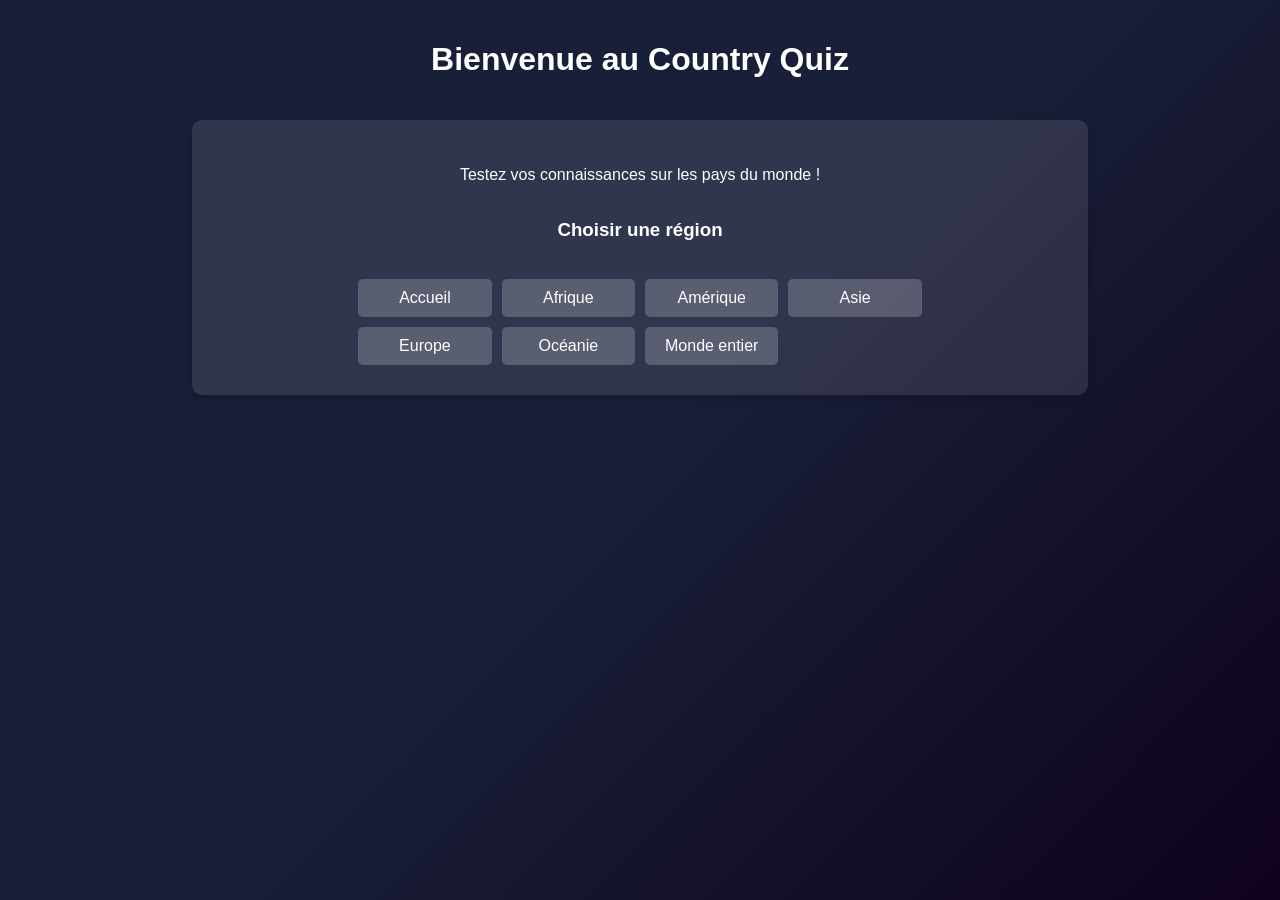
==== index.html @ 60faa523 "premier commit du jeu du quiz" ====
<!DOCTYPE html>
<html lang="fr">
<head>
    <meta charset="UTF-8">
    <meta name="viewport" content="width=device-width, initial-scale=1.0">
    <title>Country Quiz - Accueil</title>
    <link rel="stylesheet" href="style.css">
    <script src="script.js"></script>
</head>
<body>
    <header>
        <h1>Bienvenue au Country Quiz</h1>
    </header>
    <main>
        <div class="quiz_container">
            <p>Testez vos connaissances sur les pays du monde !</p>
            <h3>Choisir une région</h3>
            <div class="region_links">
                <a href="index.html">Accueil</a>
                <a href="afrique.html">Afrique</a>
                <a href="amerique.html">Amérique</a>
                <a href="asie.html">Asie</a>
                <a href="europe.html">Europe</a>
                <a href="oceanie.html">Océanie</a>
                <a href="whole_world.html">Monde entier</a>
            </div>
        </div>
    </main>
</body>
</html>
---- style.css ----
html, body {
    min-height: 100%;
}

body {
    margin: 0;
    background: linear-gradient(135deg, #191f39 50%, #0f021c 100%);
    background-repeat: no-repeat;
    background-size: cover;
    background-position: center;
    background-attachment: fixed;
    color : #fff;
    font-family: 'Arial', sans-serif;
}

header {
    display: flex;
    justify-content: center;
    text-align: center;
    padding: 20px;
}

nav {
    display: flex;
    justify-content: center;
    gap: 25px;
    margin: 10px 5vw;
    border-radius: 15px;
    background-color: rgba(255, 255, 255, 0.1);
    padding: 15px;
}

nav a {
    position: relative;
    display: inline-block;
    text-decoration: none;
    color: #fff;
    font-weight: lighter;
    transition: all 0.3s ease;
}

nav a:hover {
    transform: translateY(-1px);
}

nav a[aria-current="page"]::after {
    content: "";
    position: absolute;
    left: 50%;
    bottom: -6px;
    width: 70%;
    height: 2px;
    border-radius: 999px;
    background-color: rgba(255, 255, 255, 0.8);
    transform: translateX(-50%);
}

button {
    background-color: rgba(255, 255, 255, 0.2);
    color: #fff;
    border: none;
    padding: 10px 20px;
    border-radius: 5px;
    cursor: pointer;
    transition: all 0.2s ease;
}
button:hover {
    background-color: rgba(255, 255, 255, 0.3);
}

.quiz_container {
    display: flex;
    flex-direction: column;
    align-items: center;;
    background-color: rgba(255, 255, 255, 0.1);
    padding: 30px;
    margin: 0px 15vw;
    border-radius: 10px;
    box-shadow: 0 4px 8px rgba(0, 0, 0, 0.2);
}

.region_links {
    display: grid;
    flex-direction: column;
    grid-template-columns: repeat(4, minmax(100px, 1fr));
    justify-content: center;
    margin-top: 20px;
    gap: 10px;
}

.region_links a {
    display: flex;
    align-items: center;
    justify-content: center;
    color: #fff;
    text-decoration: none;
    white-space: nowrap;
    text-align: center;
    padding: 10px 20px;
    background-color: rgba(255, 255, 255, 0.2);
    border-radius: 5px;
    transition: all 0.3s ease;   
}

.region_links a:hover {
    background-color: rgba(255, 255, 255, 0.3);
    transform: translateY(-1px);
}

.quiz_list {
    margin-top: 20px;
    padding: 0;
    width: 100%;
    max-width: 360px;
}

.quiz_list li {
    list-style: none;
}

.quiz-flag-item {
    display: flex;
    justify-content: center;
    align-items: center;
    min-height: 180px;
    margin-bottom: 10px;
}

.quiz-timer {
    text-align: center;
    font-weight: 600;
    margin-bottom: 10px;
    color: rgba(255, 255, 255, 0.95);
}

.quiz-timer-label {
    margin-bottom: 6px;
}

.quiz-progress {
    width: 100%;
    height: 8px;
    border-radius: 999px;
    overflow: hidden;
    background-color: rgba(255, 255, 255, 0.15);
}

.quiz-progress-fill {
    width: 0%;
    height: 100%;
    border-radius: inherit;
    background: linear-gradient(90deg, rgba(115, 148, 176, 0.95), rgba(255, 255, 255, 0.85));
}

.quiz-timer.is-warning {
    color: rgba(255, 120, 120, 0.95);
}

.quiz-timer.is-warning .quiz-progress-fill {
    background: linear-gradient(90deg, rgba(255, 138, 138, 0.95), rgba(255, 90, 90, 0.95));
}

.quiz-flag-image {
    display: block;
    width: auto;
    height: auto;
    max-width: min(70vw, 260px);
    max-height: 160px;
    object-fit: contain;
    border-radius: 8px;
    box-shadow: 0 4px 10px rgba(0, 0, 0, 0.25);
}

.quiz-feedback {
    text-align: center;
    margin: 10px 0;
}

.quiz-answer-item {
    margin: 6px 0;
}

.quiz-answer-button {
    width: 100%;
    background-color: rgba(255, 255, 255, 0.2);
}

.quiz-next-button {
    width: 100%;
    background-color: rgba(115, 148, 176, 0.2);
}

.quiz-next-button:hover {
    background-color: rgba(115, 148, 176, 0.3);
}

.quiz-answer-button:hover {
    background-color: rgba(255, 255, 255, 0.3);
    transform: scaleX(1.03);
}

.quiz-answer-button.is-disabled {
    opacity: 0.7;
    cursor: default;
}

.quiz-answer-button.is-correct {
    border-color: rgba(0, 255, 0, 0.2);
    border-width: 2px;
    border-style: solid;
}

.quiz-answer-button.is-incorrect {
    border-width: 2px;
    border-style: solid;
    border-color: rgba(255, 0, 0, 0.2);

}

.quiz-next-item {
    margin-top: 10px;
}
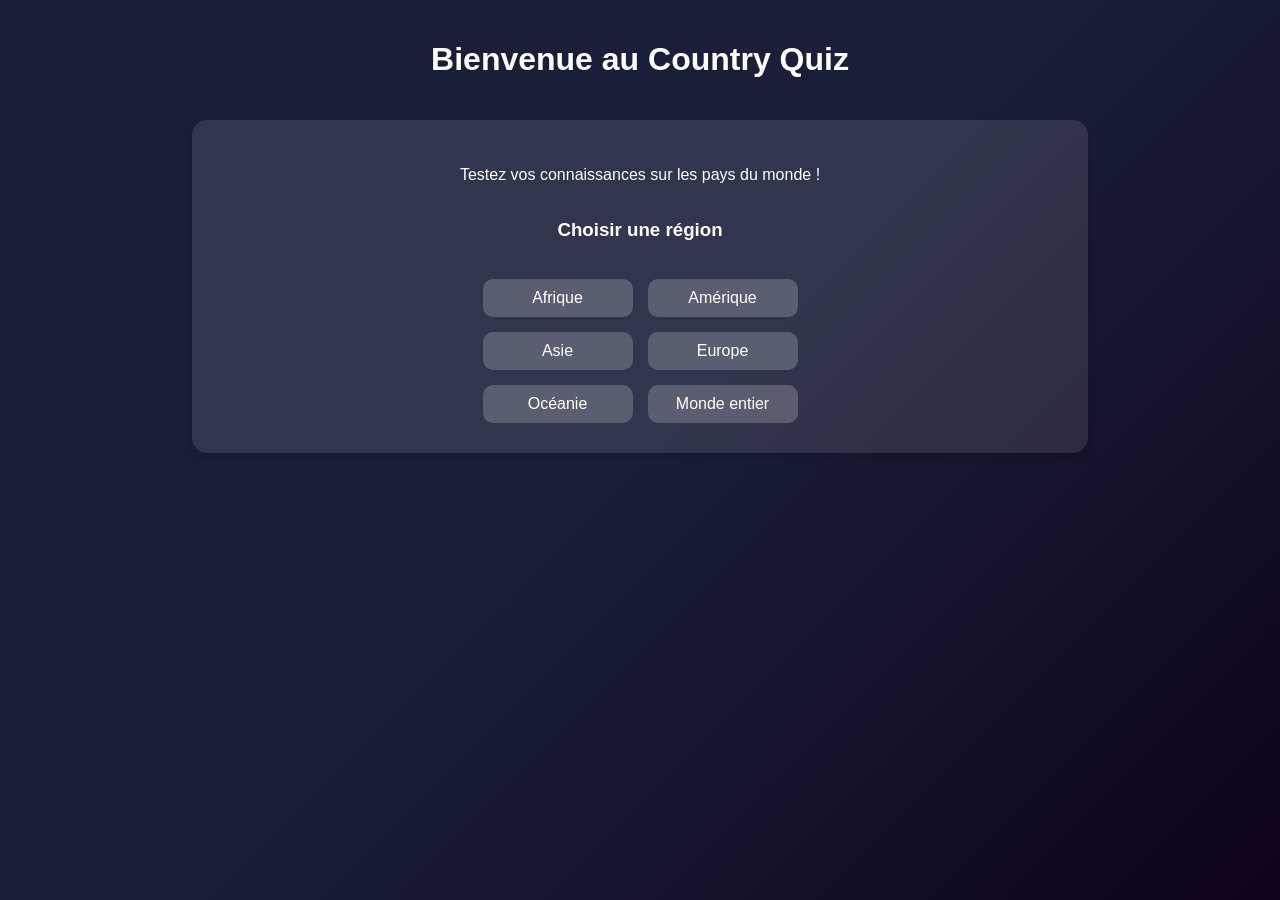
==== commit e3df51fd: "simplification du projet et de la gestion des pages html" ====
--- a/index.html
+++ b/index.html
@@ -5,7 +5,6 @@
     <meta name="viewport" content="width=device-width, initial-scale=1.0">
     <title>Country Quiz - Accueil</title>
     <link rel="stylesheet" href="style.css">
-    <script src="script.js"></script>
 </head>
 <body>
     <header>
@@ -16,13 +15,12 @@
             <p>Testez vos connaissances sur les pays du monde !</p>
             <h3>Choisir une région</h3>
             <div class="region_links">
-                <a href="index.html">Accueil</a>
-                <a href="afrique.html">Afrique</a>
-                <a href="amerique.html">Amérique</a>
-                <a href="asie.html">Asie</a>
-                <a href="europe.html">Europe</a>
-                <a href="oceanie.html">Océanie</a>
-                <a href="whole_world.html">Monde entier</a>
+                <a href="quiz.html?region=africa">Afrique</a>
+                <a href="quiz.html?region=americas">Amérique</a>
+                <a href="quiz.html?region=asia">Asie</a>
+                <a href="quiz.html?region=europe">Europe</a>
+                <a href="quiz.html?region=oceania">Océanie</a>
+                <a href="quiz.html?region=world">Monde entier</a>
             </div>
         </div>
     </main>
--- a/style.css
+++ b/style.css
@@ -60,7 +60,7 @@
     color: #fff;
     border: none;
     padding: 10px 20px;
-    border-radius: 5px;
+    border-radius: 15px;
     cursor: pointer;
     transition: all 0.2s ease;
 }
@@ -75,17 +75,17 @@
     background-color: rgba(255, 255, 255, 0.1);
     padding: 30px;
     margin: 0px 15vw;
-    border-radius: 10px;
+    border-radius: 15px;
     box-shadow: 0 4px 8px rgba(0, 0, 0, 0.2);
 }
 
 .region_links {
     display: grid;
     flex-direction: column;
-    grid-template-columns: repeat(4, minmax(100px, 1fr));
+    grid-template-columns: repeat(2, minmax(150px, 1fr));
     justify-content: center;
     margin-top: 20px;
-    gap: 10px;
+    gap: 15px;
 }
 
 .region_links a {
@@ -98,13 +98,15 @@
     text-align: center;
     padding: 10px 20px;
     background-color: rgba(255, 255, 255, 0.2);
-    border-radius: 5px;
+    border-radius: 10px;
     transition: all 0.3s ease;   
 }
 
 .region_links a:hover {
     background-color: rgba(255, 255, 255, 0.3);
     transform: translateY(-1px);
+    transform: scale3d(1.05, 1.05, 1.05);
+
 }
 
 .quiz_list {
